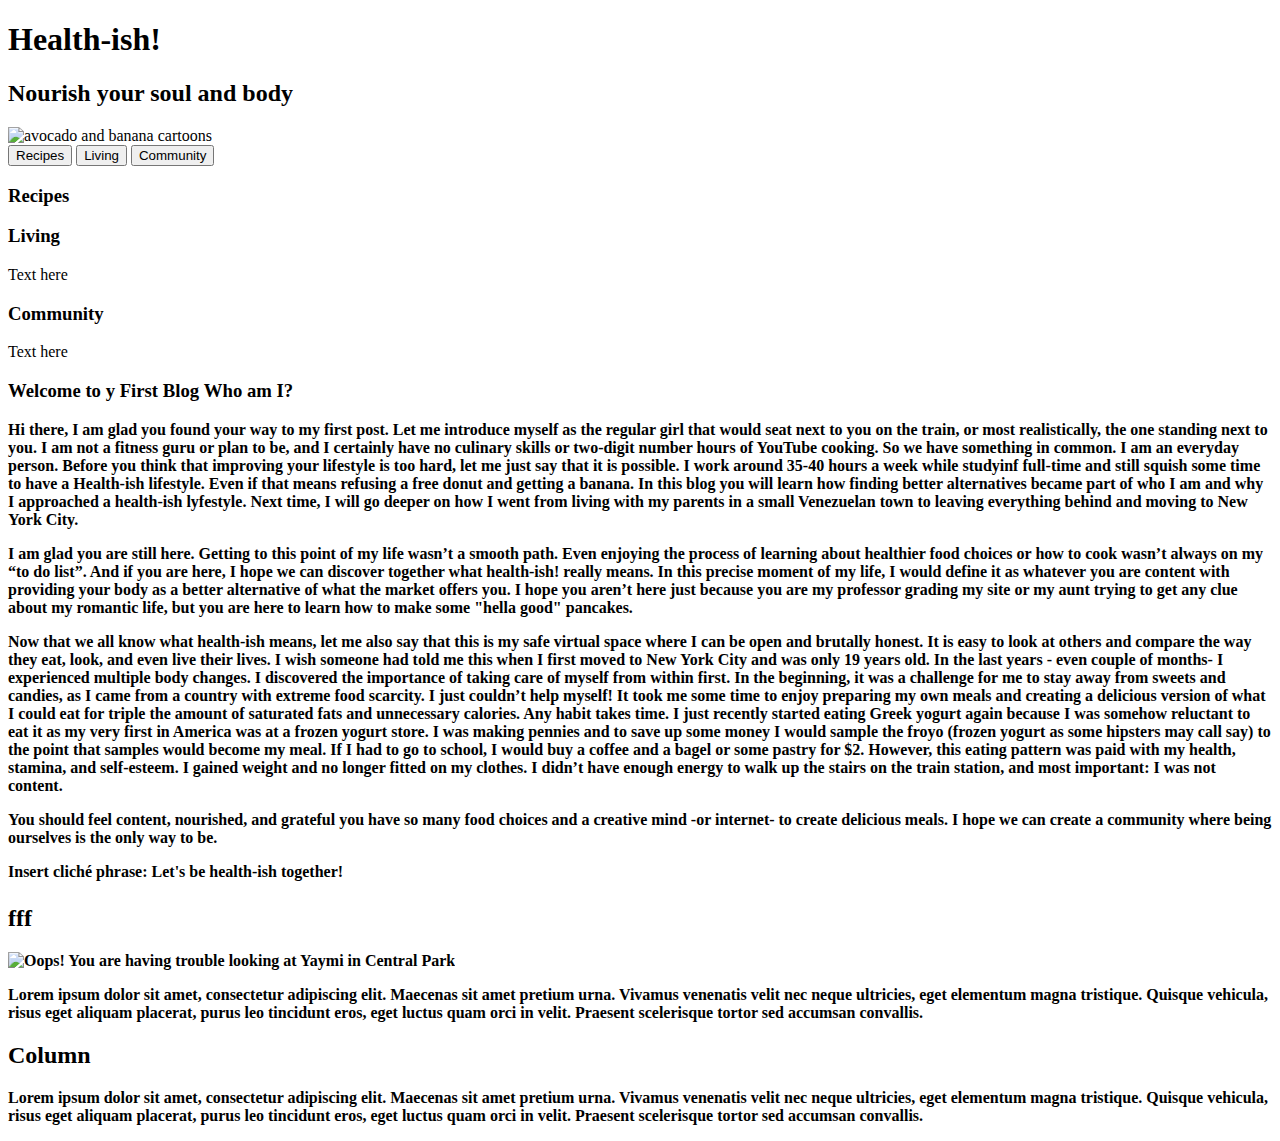
==== saludable.html @ 3ea536e5 "This is the most updated file." ====
<!DOCTYPE html>
<html>
	<head>
		<title> Health-ish - Food and life style </title>
 		<meta charset="utf-8">
 		<meta name="viewport" content="width=device-width, initial-scale=1.0">
    <link href="https://fonts.googleapis.com/css?family=Bree+Serif&display=swap" rel="stylesheet">
    <link href="https://fonts.googleapis.com/css?family=Mansalva&display=swap" rel="stylesheet">
    <link href="https://fonts.googleapis.com/css?family=Titillium+Web&display=swap" rel="stylesheet">
    <link href="https://fonts.googleapis.com/css?family=Libre+Baskerville&display=swap" rel="stylesheet">
 		<link rel="stylesheet" href="saludable.css"></link>
 	</head>

    <p><h1 id="tittle"> Health<b class="ish">-ish!</b></h1></p>


<body>

	<h2 class="Nourish">Nourish your soul and body</h2>

 <img  id="picture" src="https://media.istockphoto.com/vectors/cute-happy-smiling-banana-and-avocado-vector-id968072700?k=6&m=968072700&s=170667a&w=0&h=2-OBQTgE_reb3FfRt5T-ADTMvRUBV-PzM6gaJXznFoI=" alt="avocado and banana cartoons">
<div class="tab">
  <button class="tablinks" onclick="openCity(event, 'Recipes')">Recipes</button>
  <button class="tablinks" onclick="openCity(event, 'Living')">Living</button>
  <button class="tablinks" onclick="openCity(event, 'Community')">Community</button>
</div>


<div id="tab1" class="tabcontent">
  <h3>Recipes</h3>
 
</div>

<div id="tab2" class="tabcontent">
  <h3>Living</h3>
  <p>Text here</p>
</div>

<div id="tab3" class="tabcontent">
  <h3>Community</h3>
  <p>Text here</p>
</div>

<!-- left column start -->

  <div class="row">
  <div class="column">
    <div id="P1">  <h3 id="tittle"> Welcome to y First Blog <b class="ish"> Who am I?<b></h3>

    <div class="p1color"> <p><b>Hi there,<b/> I am glad you found your way to my first post. Let me introduce myself as the regular girl that would seat next to you on the train, or most realistically, the one standing next to you.  I am not a fitness guru or plan to be, and I certainly have no culinary skills or two-digit number hours of YouTube cooking. So we have something in common. I am an everyday person. Before you think that improving your lifestyle is too hard, let me just say that it is possible. I work around 35-40 hours a week while studyinf full-time and still squish some time to have a Health-ish lifestyle. Even if that means refusing a free donut and getting a banana. In this blog you will learn how finding better alternatives became part of who I am and why I approached a health-ish lyfestyle. Next time, I will go deeper on how I went from living with my parents in a small Venezuelan town to leaving everything behind and moving to New York City. </p>

    <p>I am glad you are still here. Getting to this point of my life wasn’t a smooth path. Even enjoying the process of learning about healthier food choices or how to cook wasn’t always on my “to do list”. And if you are here, I hope we can discover together what health-ish! really means. In this precise moment of my life, I would define it as whatever you are content with providing your body as a better alternative of what the market offers you. I hope you aren’t here just because you are my professor grading my site or my aunt trying to get any clue about  my romantic life, but you are here to learn how to make some "hella good" pancakes. </p>

    <p>Now that we all know what health-ish means, let me also say that this is my safe virtual space where I can be open and brutally honest. It is easy to look at others and compare the way they eat, look, and even live their lives. I wish someone had told me this when I first moved to New York City and was only 19 years old. In the last years - even couple of months- I experienced multiple body changes. I discovered the importance of taking care of myself from within first. In the beginning, it was a challenge for me to stay away from sweets and candies, as I came from a country with extreme food scarcity. I just couldn’t help myself! It took me some time to enjoy preparing my own meals and creating a delicious version of what I could eat for triple the amount of saturated fats and unnecessary calories. Any habit takes time. I just recently started eating Greek yogurt again because I was somehow reluctant to eat it as my very first in America was at a frozen yogurt store. I was making pennies and to save up some money I would sample the froyo (frozen yogurt as some hipsters may call say) to the point that samples would become my meal. If I had to go to school, I would buy a coffee and a bagel or some pastry for $2. However, this eating pattern was paid with my health, stamina, and self-esteem. I gained weight and no longer fitted on my clothes. I didn’t have enough energy to walk up the stairs on the train station, and most important: I was not content.</p>

    <p>You should feel content, nourished, and grateful you have so many food choices and a creative mind -or internet- to create delicious meals. I hope we can create a community where being ourselves is the only way to be.</p>
    <p> Insert cliché phrase: Let's be health-ish together! 
        </div>
</p>
  </div>
</div>


  <div class="column">
    <div><h2> <p></p>       fff</h2>

<div id="parrafo2">
    <img id="picture2" src="https://github.com/Yaymiojeda/Yaymiojeda.github.io/blob/master/Yaymi%20central%20park.jpg?raw=true" alt=" Oops! You are having trouble looking at Yaymi in Central Park">
    <p>Lorem ipsum dolor sit amet, consectetur adipiscing elit. Maecenas sit amet pretium urna. Vivamus venenatis velit nec neque ultricies, eget elementum magna tristique. Quisque vehicula, risus eget aliquam placerat, purus leo tincidunt eros, eget luctus quam orci in velit. Praesent scelerisque tortor sed accumsan convallis.</p>
  </div>
   </div>
    </div>
  
  <div class="column">
    <h2>Column</h2>
    <p>Lorem ipsum dolor sit amet, consectetur adipiscing elit. Maecenas sit amet pretium urna. Vivamus venenatis velit nec neque ultricies, eget elementum magna tristique. Quisque vehicula, risus eget aliquam placerat, purus leo tincidunt eros, eget luctus quam orci in velit. Praesent scelerisque tortor sed accumsan convallis.</p>
  </div>
</div>

</body>
</html>
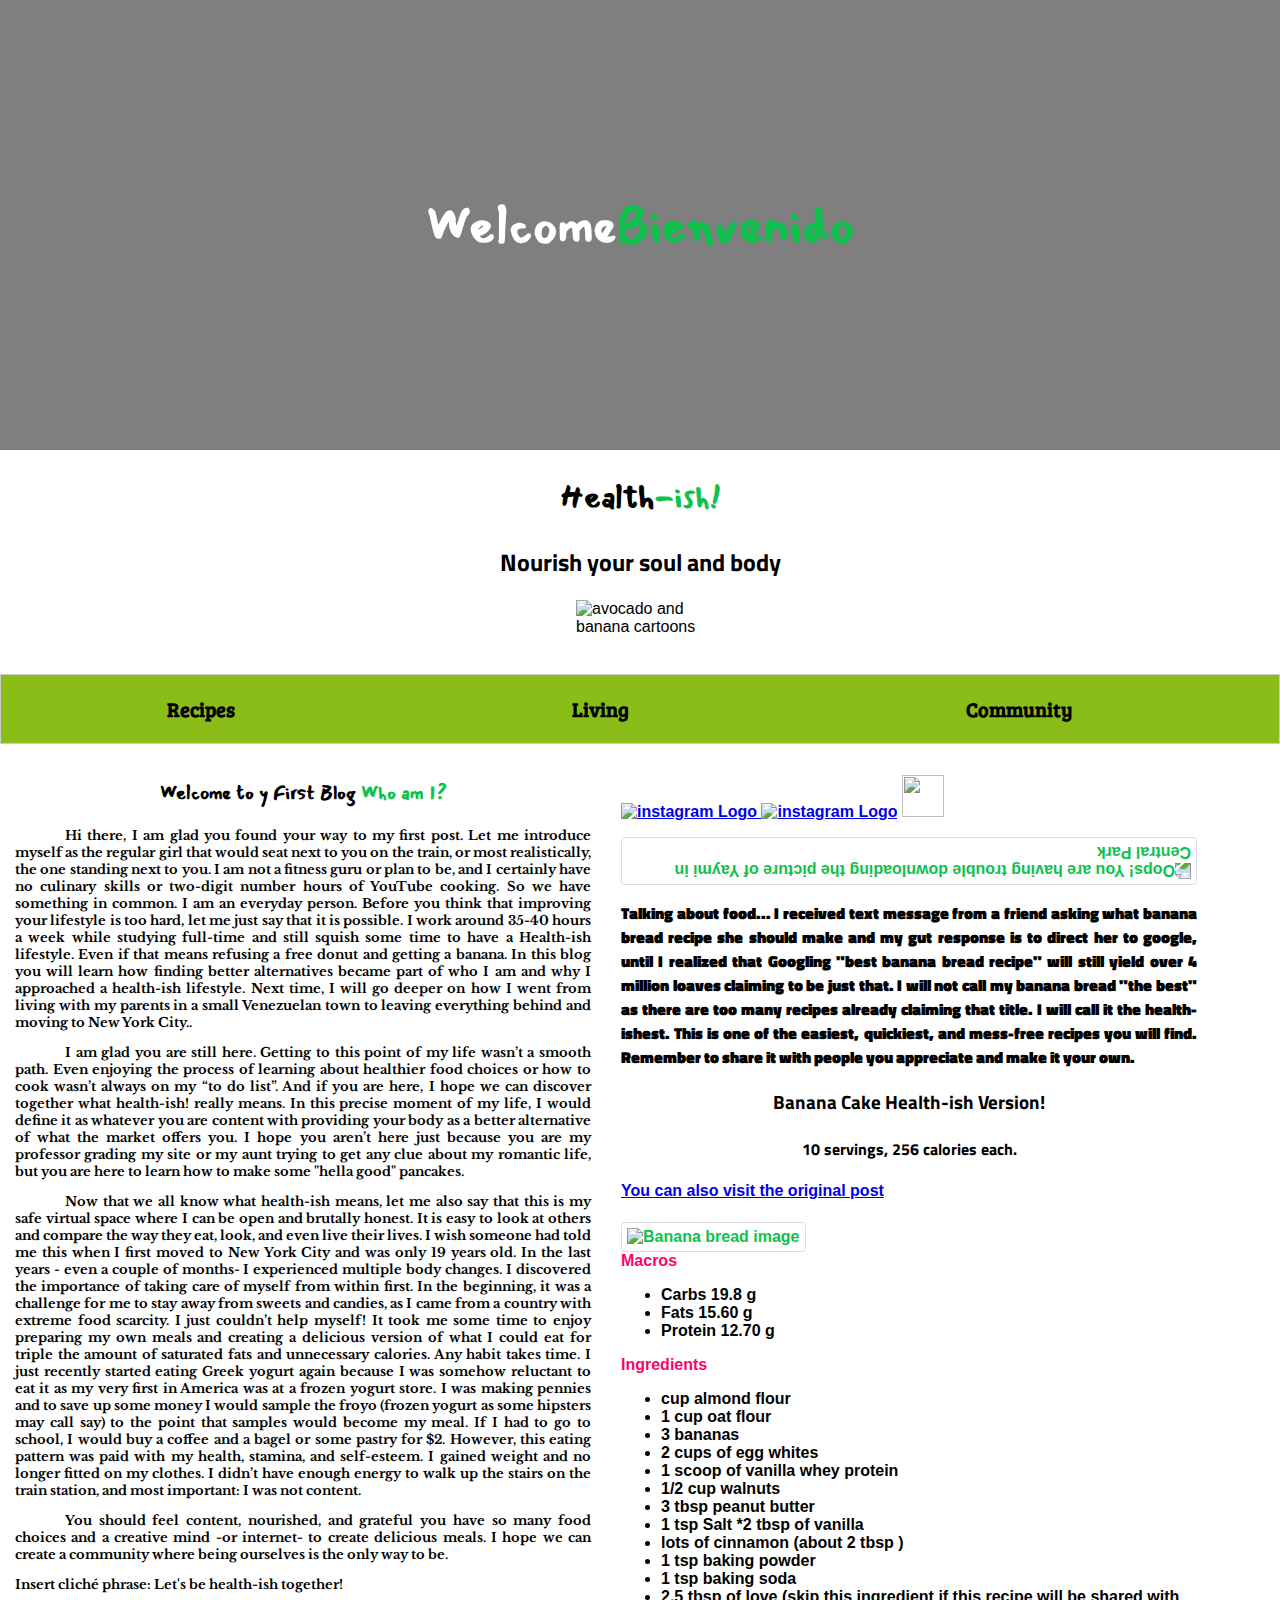
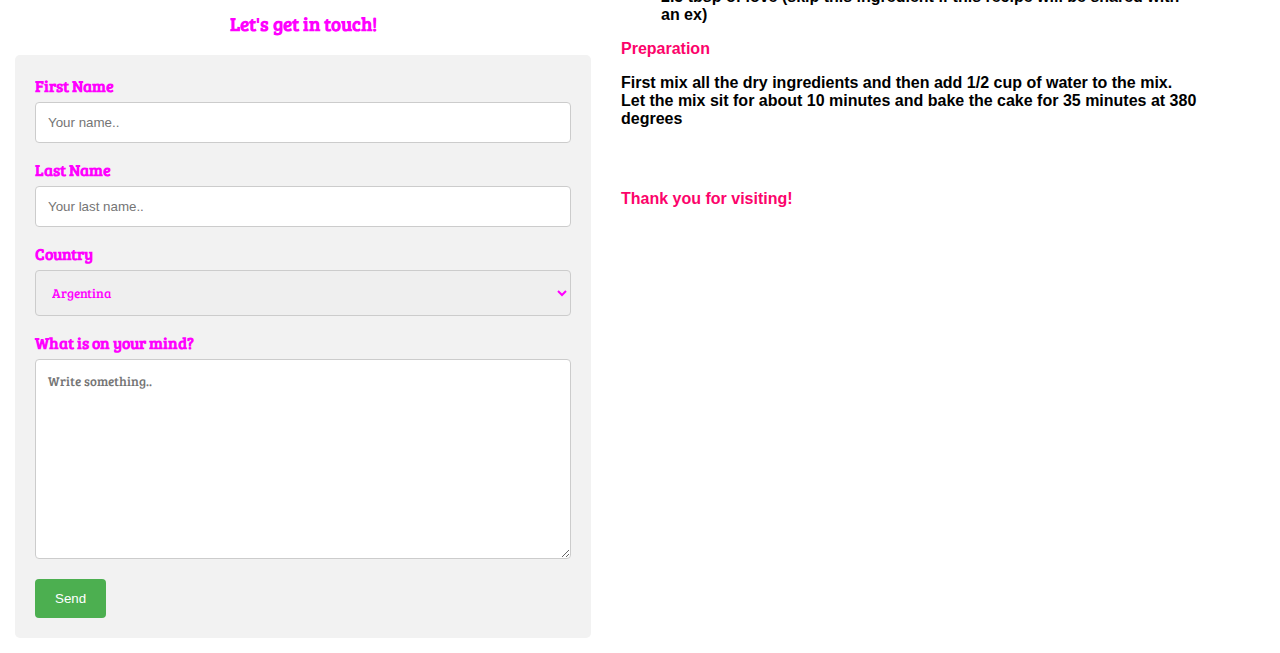
==== commit 9ba0c8bc: "Final Assignment - WEB FUNDAMENTALS" ====
--- a/saludable.html
+++ b/saludable.html
@@ -1,81 +1,196 @@
-<!DOCTYPE html>
-<html>
-	<head>
-		<title> Health-ish - Food and life style </title>
- 		<meta charset="utf-8">
- 		<meta name="viewport" content="width=device-width, initial-scale=1.0">
-    <link href="https://fonts.googleapis.com/css?family=Bree+Serif&display=swap" rel="stylesheet">
-    <link href="https://fonts.googleapis.com/css?family=Mansalva&display=swap" rel="stylesheet">
-    <link href="https://fonts.googleapis.com/css?family=Titillium+Web&display=swap" rel="stylesheet">
-    <link href="https://fonts.googleapis.com/css?family=Libre+Baskerville&display=swap" rel="stylesheet">
- 		<link rel="stylesheet" href="saludable.css"></link>
- 	</head>
-
-    <p><h1 id="tittle"> Health<b class="ish">-ish!</b></h1></p>
-
-
-<body>
-
-	<h2 class="Nourish">Nourish your soul and body</h2>
-
- <img  id="picture" src="https://media.istockphoto.com/vectors/cute-happy-smiling-banana-and-avocado-vector-id968072700?k=6&m=968072700&s=170667a&w=0&h=2-OBQTgE_reb3FfRt5T-ADTMvRUBV-PzM6gaJXznFoI=" alt="avocado and banana cartoons">
-<div class="tab">
-  <button class="tablinks" onclick="openCity(event, 'Recipes')">Recipes</button>
-  <button class="tablinks" onclick="openCity(event, 'Living')">Living</button>
-  <button class="tablinks" onclick="openCity(event, 'Community')">Community</button>
-</div>
-
-
-<div id="tab1" class="tabcontent">
-  <h3>Recipes</h3>
- 
-</div>
-
-<div id="tab2" class="tabcontent">
-  <h3>Living</h3>
-  <p>Text here</p>
-</div>
-
-<div id="tab3" class="tabcontent">
-  <h3>Community</h3>
-  <p>Text here</p>
-</div>
-
-<!-- left column start -->
-
-  <div class="row">
-  <div class="column">
-    <div id="P1">  <h3 id="tittle"> Welcome to y First Blog <b class="ish"> Who am I?<b></h3>
-
-    <div class="p1color"> <p><b>Hi there,<b/> I am glad you found your way to my first post. Let me introduce myself as the regular girl that would seat next to you on the train, or most realistically, the one standing next to you.  I am not a fitness guru or plan to be, and I certainly have no culinary skills or two-digit number hours of YouTube cooking. So we have something in common. I am an everyday person. Before you think that improving your lifestyle is too hard, let me just say that it is possible. I work around 35-40 hours a week while studyinf full-time and still squish some time to have a Health-ish lifestyle. Even if that means refusing a free donut and getting a banana. In this blog you will learn how finding better alternatives became part of who I am and why I approached a health-ish lyfestyle. Next time, I will go deeper on how I went from living with my parents in a small Venezuelan town to leaving everything behind and moving to New York City. </p>
-
-    <p>I am glad you are still here. Getting to this point of my life wasn’t a smooth path. Even enjoying the process of learning about healthier food choices or how to cook wasn’t always on my “to do list”. And if you are here, I hope we can discover together what health-ish! really means. In this precise moment of my life, I would define it as whatever you are content with providing your body as a better alternative of what the market offers you. I hope you aren’t here just because you are my professor grading my site or my aunt trying to get any clue about  my romantic life, but you are here to learn how to make some "hella good" pancakes. </p>
-
-    <p>Now that we all know what health-ish means, let me also say that this is my safe virtual space where I can be open and brutally honest. It is easy to look at others and compare the way they eat, look, and even live their lives. I wish someone had told me this when I first moved to New York City and was only 19 years old. In the last years - even couple of months- I experienced multiple body changes. I discovered the importance of taking care of myself from within first. In the beginning, it was a challenge for me to stay away from sweets and candies, as I came from a country with extreme food scarcity. I just couldn’t help myself! It took me some time to enjoy preparing my own meals and creating a delicious version of what I could eat for triple the amount of saturated fats and unnecessary calories. Any habit takes time. I just recently started eating Greek yogurt again because I was somehow reluctant to eat it as my very first in America was at a frozen yogurt store. I was making pennies and to save up some money I would sample the froyo (frozen yogurt as some hipsters may call say) to the point that samples would become my meal. If I had to go to school, I would buy a coffee and a bagel or some pastry for $2. However, this eating pattern was paid with my health, stamina, and self-esteem. I gained weight and no longer fitted on my clothes. I didn’t have enough energy to walk up the stairs on the train station, and most important: I was not content.</p>
-
-    <p>You should feel content, nourished, and grateful you have so many food choices and a creative mind -or internet- to create delicious meals. I hope we can create a community where being ourselves is the only way to be.</p>
-    <p> Insert cliché phrase: Let's be health-ish together! 
-        </div>
-</p>
-  </div>
-</div>
-
-
-  <div class="column">
-    <div><h2> <p></p>       fff</h2>
-
-<div id="parrafo2">
-    <img id="picture2" src="https://github.com/Yaymiojeda/Yaymiojeda.github.io/blob/master/Yaymi%20central%20park.jpg?raw=true" alt=" Oops! You are having trouble looking at Yaymi in Central Park">
-    <p>Lorem ipsum dolor sit amet, consectetur adipiscing elit. Maecenas sit amet pretium urna. Vivamus venenatis velit nec neque ultricies, eget elementum magna tristique. Quisque vehicula, risus eget aliquam placerat, purus leo tincidunt eros, eget luctus quam orci in velit. Praesent scelerisque tortor sed accumsan convallis.</p>
-  </div>
-   </div>
-    </div>
-  
-  <div class="column">
-    <h2>Column</h2>
-    <p>Lorem ipsum dolor sit amet, consectetur adipiscing elit. Maecenas sit amet pretium urna. Vivamus venenatis velit nec neque ultricies, eget elementum magna tristique. Quisque vehicula, risus eget aliquam placerat, purus leo tincidunt eros, eget luctus quam orci in velit. Praesent scelerisque tortor sed accumsan convallis.</p>
-  </div>
-</div>
-
-</body>
-</html>
+<!DOCTYPE html>
+<html>
+	<head>
+		<title> Health-ish - Food and life style </title>
+ 		<meta charset="utf-8">
+ 		<meta name="viewport" content="width=device-width, initial-scale=1.0">
+    <link href="https://fonts.googleapis.com/css?family=Bree+Serif&display=swap" rel="stylesheet">
+    <link href="https://fonts.googleapis.com/css?family=Mansalva&display=swap" rel="stylesheet">
+    <link href="https://fonts.googleapis.com/css?family=Titillium+Web&display=swap" rel="stylesheet">
+    <link href="https://fonts.googleapis.com/css?family=Libre+Baskerville&display=swap" rel="stylesheet">
+ 		<link rel="stylesheet" href="saludable.css"></link>
+ 	</head>
+
+
+
+<!--- hero image-->
+
+<div class="hero-image">
+  <div class="hero-text">
+    <p><h1  style="font-size:50px" id="tittle">Welcome<b class="ish">Bienvenido</b></h1></p>
+
+    
+  </div>
+</div>
+
+ 
+
+    <p><h1 id="tittle"> Health<b class="ish">-ish!</b></h1></p>
+
+
+<body>
+
+	<h2 class="Nourish">Nourish your soul and body</h2>
+
+ <img  id="picture" src="https://media.istockphoto.com/vectors/cute-happy-smiling-banana-and-avocado-vector-id968072700?k=6&m=968072700&s=170667a&w=0&h=2-OBQTgE_reb3FfRt5T-ADTMvRUBV-PzM6gaJXznFoI=" alt="avocado and banana cartoons">
+<div class="tab">
+  <button class="tablinks" onclick="openCity(event, 'Recipes')">Recipes</button>
+  <button class="tablinks" onclick="openCity(event, 'Living')">Living</button>
+  <button class="tablinks" onclick="openCity(event, 'Community')">Community</button>
+</div>
+
+
+<div id="tab1" class="tabcontent">
+  <h3>Recipes</h3>
+ 
+</div>
+
+<div id="tab2" class="tabcontent">
+  <h3>Living</h3>
+  <p>Text here</p>
+</div>
+
+<div id="tab3" class="tabcontent">
+  <h3>Community</h3>
+  <p>Text here</p>
+</div>
+
+<!-- left column start -->
+
+  <div class="row">
+  <div class="column">
+    <div id="P1">  <h3 id="tittle"> Welcome to y First Blog <b class="ish"> Who am I?<b></h3>
+
+    <div class="p1color"> <p><b>Hi there,<b/> I am glad you found your way to my first post. Let me introduce myself as the regular girl that would seat next to you on the train, or most realistically, the one standing next to you. I am not a fitness guru or plan to be, and I certainly have no culinary skills or two-digit number hours of YouTube cooking. So we have something in common. I am an everyday person. Before you think that improving your lifestyle is too hard, let me just say that it is possible. I work around 35-40 hours a week while studying full-time and still squish some time to have a Health-ish lifestyle. Even if that means refusing a free donut and getting a banana. In this blog you will learn how finding better alternatives became part of who I am and why I approached a health-ish lifestyle. Next time, I will go deeper on how I went from living with my parents in a small Venezuelan town to leaving everything behind and moving to New York City.. </p>
+
+    <p>I am glad you are still here. Getting to this point of my life wasn’t a smooth path. Even enjoying the process of learning about healthier food choices or how to cook wasn’t always on my “to do list”. And if you are here, I hope we can discover together what health-ish! really means. In this precise moment of my life, I would define it as whatever you are content with providing your body as a better alternative of what the market offers you. I hope you aren’t here just because you are my professor grading my site or my aunt trying to get any clue about my romantic life, but you are here to learn how to make some "hella good" pancakes. </p>
+
+    <p>Now that we all know what health-ish means, let me also say that this is my safe virtual space where I can be open and brutally honest. It is easy to look at others and compare the way they eat, look, and even live their lives. I wish someone had told me this when I first moved to New York City and was only 19 years old. In the last years - even a couple of months- I experienced multiple body changes. I discovered the importance of taking care of myself from within first. In the beginning, it was a challenge for me to stay away from sweets and candies, as I came from a country with extreme food scarcity. I just couldn’t help myself! It took me some time to enjoy preparing my own meals and creating a delicious version of what I could eat for triple the amount of saturated fats and unnecessary calories. Any habit takes time. I just recently started eating Greek yogurt again because I was somehow reluctant to eat it as my very first in America was at a frozen yogurt store. I was making pennies and to save up some money I would sample the froyo (frozen yogurt as some hipsters may call say) to the point that samples would become my meal. If I had to go to school, I would buy a coffee and a bagel or some pastry for $2. However, this eating pattern was paid with my health, stamina, and self-esteem. I gained weight and no longer fitted on my clothes. I didn’t have enough energy to walk up the stairs on the train station, and most important: I was not content.</p> 
+
+    <p>You should feel content, nourished, and grateful you have so many food choices and a creative mind -or internet- to create delicious meals. I hope we can create a community where being ourselves is the only way to be.</p></div>
+
+  <div id="p2">
+
+  <p> Insert cliché phrase: Let's be health-ish together! </p>
+</div>
+
+
+
+<!-- Email form -->
+<h3 id="email">Let's get in touch!</h3>
+
+<div class="emailform">
+  <form action="MAILTO:yaymiojed@gmail.com" method="post" enctype="text/plain" /action_page.php">  <!--I could'nt to learn how to use php --> 
+    <label id="name" for="fname">First Name</label>
+    <input type="text" id="fname" name="firstname" placeholder="Your name..">
+
+    <label id="lastname" for="lname">Last Name</label>
+    <input type="text" id="lname" name="lastname" placeholder="Your last name..">
+
+    <label id="country" for="country">Country</label>
+    <select id="country" name="country">
+    <option value="Argentina">Argentina</option>
+      <option value="australia">Australia</option>
+      <option value="canada">Canada</option>    
+      <option value="Colombia">Colombia</option>
+      <option value="Chile">Chile</option>
+      <option value="Peru">Peru</option>
+       <option value="usa">USA</option>
+      <option value="Venezuela">Venezuela</option>
+      <option value="Other">Other</option>
+    </select>
+
+    <label id="subject" for="subject">What is on your mind?</label>
+    <textarea id="subject" name="subject" placeholder="Write something.." style="height:200px"></textarea>
+
+    <input type="submit" value="Send">
+  </form>
+</div>
+
+
+  </div>
+</div>
+
+<!-- Right paragraph starts here -->
+
+
+  <div class="column">
+ <div>
+   <p> 
+
+  <a id="IG" href=https://www.instagram.com/yaymiv/ target="_blank">
+  <img src="http://pluspng.com/img-png/instagram-png-instagram-logo-2-png-8-de-abril-de-2017-927-kb-3500-3393-3500.png" alt="instagram Logo" target:"_blank" style="width:42px;height:42px;border:0"> 
+
+
+
+
+
+   <a href=https://twitter.com/Yaymiojeda target="_blank">
+  <img id="twitter" src="https://logos-download.com/wp-content/uploads/2016/02/Twitter_Logo_new-700x569.png" alt="instagram Logo" style="width:42px;height:42px;border:0" ></a> 
+
+  <a href=mailto:yaymiojed@gmail.com target="_blank">
+  <img id="gmail" src="https://upload.wikimedia.org/wikipedia/commons/4/4e/Gmail_Icon.png" style="width:42px;height:42px;border:0" ></a>
+
+
+  </p> 
+
+<div id="parrafo2">
+    <img id="picture2" src="https://github.com/Yaymiojeda/Yaymiojeda.github.io/blob/master/Yaymi%20central%20park.jpg?raw=true" alt=" Oops! You are having trouble downloading the picture of Yaymi in Central Park">
+
+
+    <p id="recipe1"> Talking about food... I received text message from a friend asking what banana bread recipe she should make and my gut response is to direct her to google, until I realized that Googling "best banana bread recipe" will still yield over 4 million loaves claiming to be just that. I will not call my banana bread "the best" as there are too many recipes already claiming that title. I will call it the health-ishest. This is one of the easiest, quickiest, and mess-free recipes you will find. Remember to share it with people you appreciate and make it your own.
+
+    </p>
+<h3 class="version"> Banana Cake Health-ish Version!</h3>
+
+<h4 class="version">10 servings, 256 calories each.</h4>
+
+<h4> <a href="https://www.instagram.com/p/B2E1YQJBBKrOQqp8AM7LNXKh0Bf3HCVhHrY7900/" target="_blank"> You can also visit the original post  </a></h4>
+
+
+ <img id="image_banana_bread" src="https://github.com/Yaymiojeda/Yaymiojeda.github.io/blob/master/Bananabread.JPG?raw=true"  alt="Banana bread image"> 
+
+<div class="pink"> Macros </div>
+
+<ul>
+<li>Carbs 19.8 g</li>
+<li>Fats 15.60 g</li>
+<li>Protein 12.70 g</li>
+
+</ul> 
+
+<p> <b class="pink">Ingredients<b> </b> </p>
+  
+<ul>
+  
+<li> cup almond flour</li>
+<li>1 cup oat flour</li>
+<li>3 bananas </li>
+<li>2 cups of egg whites</li>
+<li>1 scoop of vanilla whey protein </li>
+<li> 1/2 cup walnuts </li>
+<li>3 tbsp peanut butter</li>
+<li>1 tsp Salt *2 tbsp of vanilla </li>
+<li>lots of cinnamon (about 2 tbsp )</li>
+<li>1 tsp baking powder</li>
+<li>1 tsp baking soda</li>
+<li> 2.5 tbsp of love (skip this ingredient if this recipe will be shared with an ex)</li>
+
+</ul>
+
+<p class="pink"> Preparation</p>
+<p> <font color="black"> First mix all the dry ingredients and then add 1/2 cup of water to the mix. Let the mix sit for about 10 minutes and bake the cake for 35 minutes at 380 degrees </font></p>
+
+</p>
+  </div>
+   </div>
+    </div>
+  
+  <div class="column">
+   
+    <p id="thankyou"> Thank you for visiting!</p>
+  </div>
+</div>
+
+</body>
+</html>--- a/saludable.css
+++ b/saludable.css
@@ -0,0 +1,262 @@
+@charset "utf-8";
+/* CSS Document */
+ 
+ // for the second google font this - second fav - >>font-family: 'Bree Serif', serif;
+
+
+
+#tittle{ text-align: center;
+  font-family: 'Mansalva', cursive, 'arial';
+  }
+
+.ish {
+      color: #0EC14C;
+}
+
+.Nourish{
+  text-align: center;
+  font-family: 'Titillium Web', sans-serif;
+}
+
+#picture {
+  display: block;
+  margin-left: auto;
+  margin-right: auto;
+  border: 0%
+  padding: 0%;
+  margin-bottom: 3%;
+  width: 10%;
+}
+#picture2 {
+
+  margin-left: auto;
+  margin-right: auto;
+        border: 1px solid #ddd;
+        border-radius: 4px;
+        padding: 5px;
+  width: 100%;
+  transform: rotate(180deg);
+
+}
+
+/* This is for the columns 
+
+/* Create three equal columns that floats next to each other */
+.column {
+  float: left;
+  width: 45%;
+  padding: 15px;
+}
+
+/* Clear floats after the columns */
+.row {
+  content: "";
+  display: table;
+  clear: both;
+}
+
+/* Responsive layout - makes the three columns stack on top of each other instead of next to each other */
+@media screen and (max-width:600px) {
+  .column {
+    width: 100%;
+  }
+
+
+}
+.p1color {color: black;
+font-family: 'Libre Baskerville', serif;
+font-size: small;
+text-indent: 50px; 
+text-align: justify;
+}
+
+#p2 {color: black;
+font-family: 'Libre Baskerville', serif;
+font-size: small;
+text-align: justify;}
+
+
+#tittle {
+  text-align: center;
+  font-family: Mansalva, cursive}
+
+}
+
+
+a:link {
+  color: black;
+}
+
+/* visited link */
+a:visited {
+  color: green;
+}
+
+/* mouse over link */
+a:hover {
+  color: darkgreen;
+}
+
+.tab {
+  overflow: hidden;
+  border: 1px solid #ccc;
+  background-color: #8bbd19;
+  justify-content: center;
+  align-items: center;
+}
+
+/* Style the buttons inside the tab */
+.tab button {
+  background-color: inherit;
+  float: center;
+  border: none;
+  outline: none;
+  cursor: pointer;
+  padding: 20px 13%;
+  transition: 0.3s;
+  font-family: Bree Serif;
+  font-size: 20px;
+  color: black;
+  font-weight: bold;
+}
+
+/* Change background color of buttons on hover */
+.tab button:hover {
+  background-color: #abedc0;
+}
+
+/* Create an active/current tablink class */
+.tab button.active {
+  background-color: #ccc;
+}
+
+/* Style the tab content */
+.tabcontent {
+  display: none;
+  padding: 6px 12px;
+  border: 1px solid #4ca832;
+  border-top: none;
+  justify-content: center;
+  font-family: Bree Serif;
+}
+
+footer {
+  position: absolute;
+  left: 0;
+  bottom: 10px;
+  width: 100%;
+  text-align: center;
+}
+
+/*Email form*/
+
+
+input[type=text], select, textarea {
+  width: 100%;
+  padding: 12px;
+  border: 1px solid #ccc;
+  border-radius: 4px;
+  box-sizing: border-box;
+  margin-top: 6px;
+  margin-bottom: 16px;
+  resize: vertical;
+}
+
+input[type=submit] {
+  background-color: #4CAF50;
+  color: white;
+  padding: 12px 20px;
+  border: none;
+  border-radius: 4px;
+  cursor: pointer;
+}
+
+input[type=submit]:hover {
+  background-color: #45a049;
+}
+
+#email { color: #ff00ff;
+        font-family: 'Bree Serif', serif;
+        text-align: center;
+}
+
+.emailform {
+  border-radius: 5px;
+  background-color: #f2f2f2;
+  padding: 20px;
+}
+
+#name { color: #ff00ff;
+        font-family: 'Bree Serif', serif;
+}
+#lastname { color: #ff00ff;
+        font-family: 'Bree Serif', serif;
+}
+#subject { color: #ff00ff;
+        font-family: 'Bree Serif', serif;
+}
+#country { color: #ff00ff;
+        font-family: 'Bree Serif', serif;
+}
+
+
+#recipe1 {
+  color: black;
+  font-family: 'Titillium Web';
+  text-align: justify;
+}
+
+#image_banana_bread {
+float: center;
+margin-left: auto;
+  margin-right: auto;
+        border: 1px solid #ddd;
+        border-radius: 4px;
+        padding: 5px;
+  width: 100%;
+
+}
+
+li { color: black }
+
+.pink { color: #fc036b;
+         }
+
+.version {
+  color: black;
+  font-family: 'Titillium Web';
+  text-align: center;
+}
+}
+
+#thankyou {color: black;
+  font-family: 'Titillium Web';
+  text-align: right;}
+
+  
+  /* Hero image*/
+
+body, html {
+  height: 100%;
+  margin: 0;
+  font-family: Arial, Helvetica, sans-serif;
+}
+.hero-image {
+  background-image: linear-gradient(rgba(0, 0, 0, 0.5), rgba(0, 0, 0, 0.5)), url(https://github.com/Yaymiojeda/Yaymiojeda.github.io/blob/master/spinachpeanutbutterpancakes.jpg?raw=true);
+height: 50%;
+  background-position: center;
+  background-repeat: no-repeat;
+  background-size: cover;
+  position: relative;}
+
+.hero-text {
+  text-align: center;
+  position: absolute;
+  top: 50%;
+  left: 50%;
+  transform: translate(-50%, -50%);
+  color: white;
+}
+
+
+}